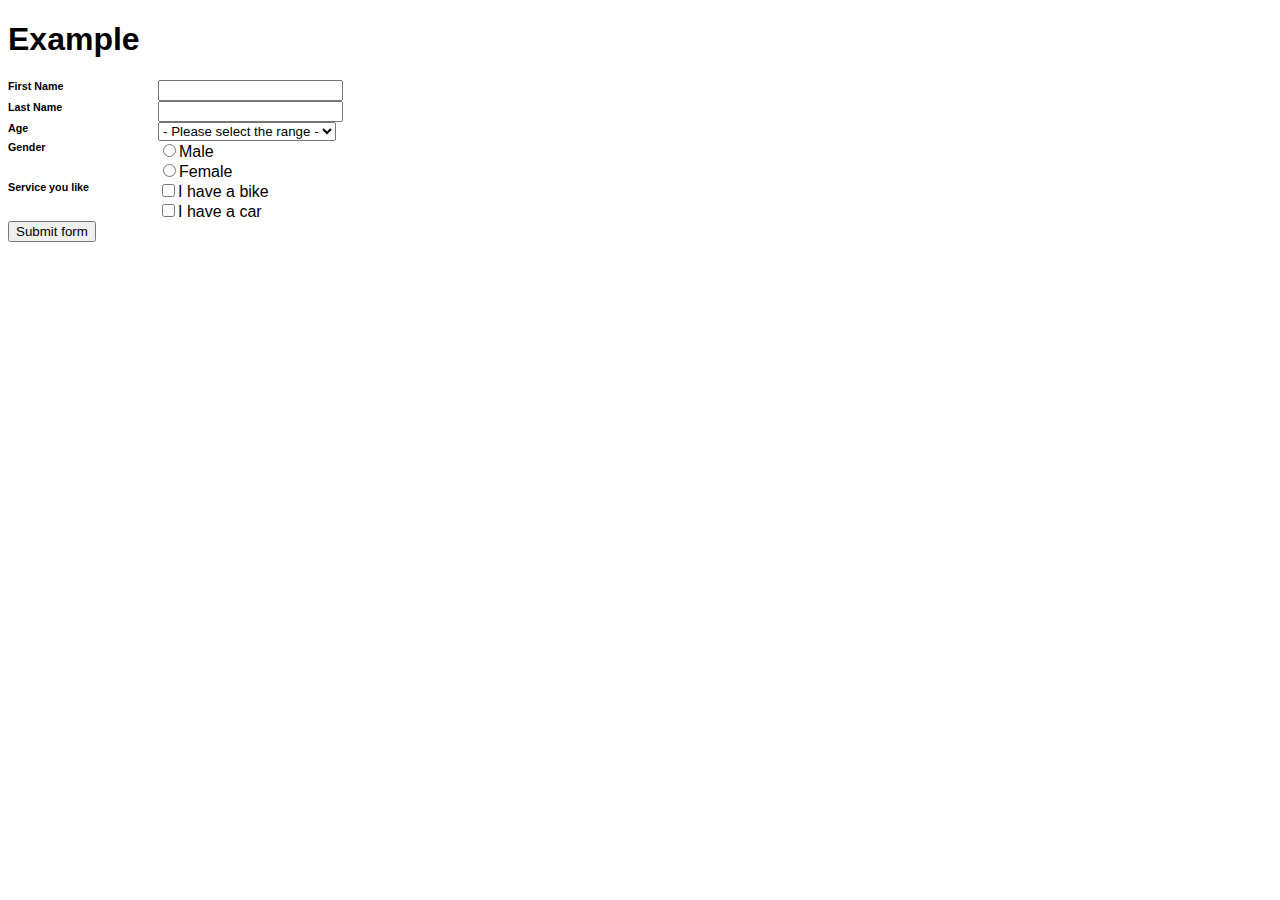
==== basic_demo.html @ 410d05f7 "Create basic_demo.html" ====
<!DOCTYPE html>
<html>
<head>
    <title>Validation with Lightbox = Soyo Solution</title>
    <script type="text/javascript" src="http://ajax.googleapis.com/ajax/libs/jquery/1.10.1/jquery.min.js"></script>
<style>
body {font-family:Arial;}
#form {width:600px;}
.item {float:left; display:block;}
h6 {float:left; width:150px; margin:0; display:block; }
.input_panel {float:left; display:block; width:450px;}


/* lightbox Style */
#dialog_box {width:500px; margin:0 auto; overflow:hidden;}
#title_box {float:left; width:100%; background:#e69171; color:#fff; font-size:1em; font-weight:bold; padding:10px 0;}
#content_box {float:left; width:100%; background:#fff; text-align:left; }
#content_box ul {list-style-type:square; color:#e69171}
#content_box li {color:#555;}
#content_box #msg_title {background:#e69171;}
#content_box #success_msg {width:460px; padding:20px; color:#555;}

#lightbox {
    position:fixed; /* keeps the lightbox window in the current viewport */
    top:0; left:0; width:100%; height:100%; background:rgba(0,0,0, 0.5); text-align:center;}

#lightbox p { text-align:right; color:#fff; margin-right:20px; font-size:12px;}
</style>
<script>
//Helper
function errorMsg(field_name, error_msg){
    return {name:field_name, msg:error_msg, status:false }
}

Object.size = function(obj) {
    var size = 0, key;
    for (key in obj) {
        if (obj.hasOwnProperty(key)) size++;
    }
    return size;
};

Array.prototype.contains = function(element){
    return this.indexOf(element) > -1;
};

/* Change the value BELOW */
var checkItem = new Array();
var errorMsgTitle = "Error";
checkItem[0] = new errorMsg("firstname", "Title 1 is empty");
checkItem[1] = new errorMsg("lastname", "You have fogotten fill in Title 2");
checkItem[2] = new errorMsg("age", "Which is the range of your age ?");
checkItem[3] = new errorMsg("gender", "Please select your gender");
checkItem[4] = new errorMsg("service", "Which service you like most ?");
var successMsgTitle = "Submitted";
var successMsg = "Your application is submittted.";
var itemAmount = Object.size(checkItem);
var url = "";
/* Change the value ABOVE */

function checking(){
    var msgContent ="";
    var checker = false;
    var notFalseChecker = false;
    var err_record = new Array();
    //Load input box's value
    for (var i=0; i < itemAmount; i++){
        var value = "";
        err_record[i] = false;
        value = $('#'+checkItem[i].name).val();
        //Check the input box type: text / radio, checkbox 
        if(typeof value != 'undefined'){ value = $('#'+checkItem[i].name).val();}
        else{ 
            //If is checkbox or radiobox, get the value.
            if ($('form input[name='+checkItem[i].name+']:checked').val()){
                value = $('input[name='+checkItem[i].name+']').attr("value");
                console.log(checkItem[i].name+"checked:"+value);            
            }else{value = "";}
        }
        if (value.length > 0){ err_record[i] = true;}
        else {
            msgContent += "<li>"+checkItem[i].msg+"</li>";
            err_record[i] = false;
            if (i == itemAmount-1){}
        }
    }
    
    checker = checkForAllSame_butNotFalse(err_record);
    if ( checker == false) { displayErrorMsg(msgContent);} 
    else { displaySuccessMsg();}    
}//EOF of checking

function checkForAllSame_butNotFalse(arr){
    var x = arr[0];
    for(var i=1;i<arr.length;i++){
        if(x!=arr[i] || x!= true){return false;}
    }
    return true;
}

function displaySuccessMsg(){
    $("#title_box").css("background", "#65B688");
    $("#message_box").html('<div id="success_msg">'+successMsg+'</div>');
    append_lightbox(successMsgTitle, '<div id="success_msg">'+successMsg+'</div>');
    return true;
}

function displayErrorMsg(msg){
    $("#title_box").css("background", "#e69171");
    $("#modal-dialog-title").text("Error Message");
    $("#message_box").html(msg);
    append_lightbox(errorMsgTitle, "<ul>"+msg+"</ul>");
    $("#submit").attr("href", "#small_modal");
    return false;
}

//jQuery(document).ready(function($) {    
    function append_lightbox(title, msg){
        var msg ;
         
        /*  If the lightbox window HTML already exists in document, 
        change the img src to to match the href of whatever link was clicked
        If the lightbox window HTML doesn't exists, create it and insert it.
        (This will only happen the first time around) */
        
        if ($('#lightbox').length > 0) { // #lightbox exists
             
            //place href as img src value
            $('#content_box').html(msg);
            //show lightbox window - you could use .show('fast') for a transition
            $('#lightbox').show();
        }
         
        else { //#lightbox does not exist - create and insert (runs 1st time only)
             
            //create HTML markup for lightbox window
            var lightbox = 
            '<div id="lightbox">' +
                '<div id="dialog_box">'+
                '<div id="title_box">E'+title+'</div>'+
                '<div id="content_box">' + //insert clicked link's href into img src
                    '<div id="msg_title">Error Msg</div>'+
                    '<div id="detailed_msg">'
                +msg+
                    '</div>' +    
                '</div>' +    
                '</div>' +
            '</div>';
                 
            //insert lightbox HTML into page
            $('body').append(lightbox);
            $('#title_box').append(title);            
        }
         
    }
    
jQuery(document).ready(function($) {
    //Click anywhere on the page to get rid of lightbox window
    $('#lightbox').on('click', function() {
        $('#lightbox').hide();
    });
});
</script>

</head>
<body>
<h1>Example</h1>
<form id="form" action="javascript:void(0)" onsubmit="return checking();">
<div class="item">
    <h6><label>First Name</label></h6>
    <div class="input_panel"><input type="text" id="firstname" name="firstname"></div>
</div>
<div class="item">
    <h6><label>Last Name</label></h6>
    <div class="input_panel"><input type="text" id="lastname" name="lastname"></div>
</div>
<div class="item">
    <h6><label>Age</label></h6>
    <div class="input_panel">
        <select id="age" name="age">
            <option value=""> - Please select the range -</option>
            <option value="0">0-18</option>
            <option value="19">19-35</option>
            <option value="36">36-50</option>
            <option value="50">50-90</option>
            <option value="100">>100</option>
       </select>
    </div>
</div>
<div class="item">
    <h6><label>Gender</label></h6>
    <div class="input_panel">
        <input type="radio" name="gender" value="male">Male<br>
        <input type="radio" name="gender" value="female">Female    
    </div>
</div>
<div class="item">
    <h6><label>Service you like</label></h6>
    <div class="input_panel">
        <input type="checkbox" name="service" value="Bike">I have a bike<br>
        <input type="checkbox" name="service" value="Car">I have a car  
    </div>
</div>
<input id="submit" type="submit" value="Submit form" class="btn btn-primary" data-toggle="modal" role="button">
</form>

<div id="lightbox" style="display:none;">
    <p>Click to close</p>
    <div id="dialog_box">
    <div id="title_box"></div>
    <div id="content_box">
    </div>
    </div>
</div>

<div id="message_box"></div>

</div>
</body>
</html>
<!-- 
Soyo Solution: 
http://www.soyosolution.com

Styled validation with lightbox demo link :
http://tool.soyosolution.com/validation-with-lightbox/index.html
-->
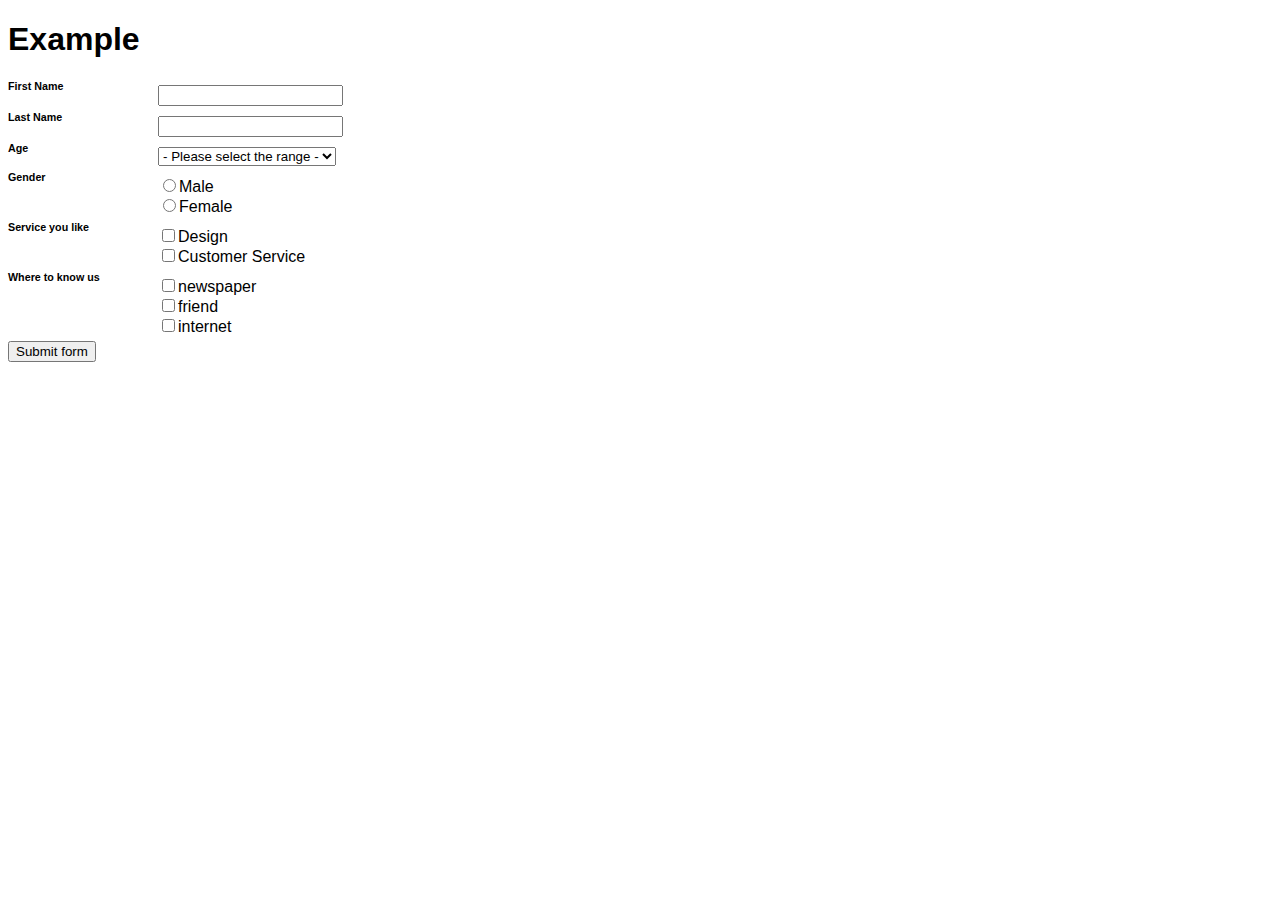
==== commit 0b6ab368: "Update basic_demo.html" ====
--- a/basic_demo.html
+++ b/basic_demo.html
@@ -3,169 +3,21 @@
 <head>
     <title>Validation with Lightbox = Soyo Solution</title>
     <script type="text/javascript" src="http://ajax.googleapis.com/ajax/libs/jquery/1.10.1/jquery.min.js"></script>
-<style>
-body {font-family:Arial;}
-#form {width:600px;}
-.item {float:left; display:block;}
-h6 {float:left; width:150px; margin:0; display:block; }
-.input_panel {float:left; display:block; width:450px;}
-
-
-/* lightbox Style */
-#dialog_box {width:500px; margin:0 auto; overflow:hidden;}
-#title_box {float:left; width:100%; background:#e69171; color:#fff; font-size:1em; font-weight:bold; padding:10px 0;}
-#content_box {float:left; width:100%; background:#fff; text-align:left; }
-#content_box ul {list-style-type:square; color:#e69171}
-#content_box li {color:#555;}
-#content_box #msg_title {background:#e69171;}
-#content_box #success_msg {width:460px; padding:20px; color:#555;}
-
-#lightbox {
-    position:fixed; /* keeps the lightbox window in the current viewport */
-    top:0; left:0; width:100%; height:100%; background:rgba(0,0,0, 0.5); text-align:center;}
-
-#lightbox p { text-align:right; color:#fff; margin-right:20px; font-size:12px;}
-</style>
-<script>
-//Helper
-function errorMsg(field_name, error_msg){
-    return {name:field_name, msg:error_msg, status:false }
-}
-
-Object.size = function(obj) {
-    var size = 0, key;
-    for (key in obj) {
-        if (obj.hasOwnProperty(key)) size++;
-    }
-    return size;
-};
-
-Array.prototype.contains = function(element){
-    return this.indexOf(element) > -1;
-};
-
-/* Change the value BELOW */
-var checkItem = new Array();
-var errorMsgTitle = "Error";
-checkItem[0] = new errorMsg("firstname", "Title 1 is empty");
-checkItem[1] = new errorMsg("lastname", "You have fogotten fill in Title 2");
-checkItem[2] = new errorMsg("age", "Which is the range of your age ?");
-checkItem[3] = new errorMsg("gender", "Please select your gender");
-checkItem[4] = new errorMsg("service", "Which service you like most ?");
-var successMsgTitle = "Submitted";
-var successMsg = "Your application is submittted.";
-var itemAmount = Object.size(checkItem);
-var url = "";
-/* Change the value ABOVE */
-
-function checking(){
-    var msgContent ="";
-    var checker = false;
-    var notFalseChecker = false;
-    var err_record = new Array();
-    //Load input box's value
-    for (var i=0; i < itemAmount; i++){
-        var value = "";
-        err_record[i] = false;
-        value = $('#'+checkItem[i].name).val();
-        //Check the input box type: text / radio, checkbox 
-        if(typeof value != 'undefined'){ value = $('#'+checkItem[i].name).val();}
-        else{ 
-            //If is checkbox or radiobox, get the value.
-            if ($('form input[name='+checkItem[i].name+']:checked').val()){
-                value = $('input[name='+checkItem[i].name+']').attr("value");
-                console.log(checkItem[i].name+"checked:"+value);            
-            }else{value = "";}
-        }
-        if (value.length > 0){ err_record[i] = true;}
-        else {
-            msgContent += "<li>"+checkItem[i].msg+"</li>";
-            err_record[i] = false;
-            if (i == itemAmount-1){}
-        }
-    }
-    
-    checker = checkForAllSame_butNotFalse(err_record);
-    if ( checker == false) { displayErrorMsg(msgContent);} 
-    else { displaySuccessMsg();}    
-}//EOF of checking
-
-function checkForAllSame_butNotFalse(arr){
-    var x = arr[0];
-    for(var i=1;i<arr.length;i++){
-        if(x!=arr[i] || x!= true){return false;}
-    }
-    return true;
-}
-
-function displaySuccessMsg(){
-    $("#title_box").css("background", "#65B688");
-    $("#message_box").html('<div id="success_msg">'+successMsg+'</div>');
-    append_lightbox(successMsgTitle, '<div id="success_msg">'+successMsg+'</div>');
-    return true;
-}
-
-function displayErrorMsg(msg){
-    $("#title_box").css("background", "#e69171");
-    $("#modal-dialog-title").text("Error Message");
-    $("#message_box").html(msg);
-    append_lightbox(errorMsgTitle, "<ul>"+msg+"</ul>");
-    $("#submit").attr("href", "#small_modal");
-    return false;
-}
-
-//jQuery(document).ready(function($) {    
-    function append_lightbox(title, msg){
-        var msg ;
-         
-        /*  If the lightbox window HTML already exists in document, 
-        change the img src to to match the href of whatever link was clicked
-        If the lightbox window HTML doesn't exists, create it and insert it.
-        (This will only happen the first time around) */
-        
-        if ($('#lightbox').length > 0) { // #lightbox exists
-             
-            //place href as img src value
-            $('#content_box').html(msg);
-            //show lightbox window - you could use .show('fast') for a transition
-            $('#lightbox').show();
-        }
-         
-        else { //#lightbox does not exist - create and insert (runs 1st time only)
-             
-            //create HTML markup for lightbox window
-            var lightbox = 
-            '<div id="lightbox">' +
-                '<div id="dialog_box">'+
-                '<div id="title_box">E'+title+'</div>'+
-                '<div id="content_box">' + //insert clicked link's href into img src
-                    '<div id="msg_title">Error Msg</div>'+
-                    '<div id="detailed_msg">'
-                +msg+
-                    '</div>' +    
-                '</div>' +    
-                '</div>' +
-            '</div>';
-                 
-            //insert lightbox HTML into page
-            $('body').append(lightbox);
-            $('#title_box').append(title);            
-        }
-         
-    }
-    
-jQuery(document).ready(function($) {
-    //Click anywhere on the page to get rid of lightbox window
-    $('#lightbox').on('click', function() {
-        $('#lightbox').hide();
-    });
-});
-</script>
-
+    <script type="text/javascript" src="scripts/jquery-valid-lightbox.js"></script>
+    <link href="css/jquery-valid-lightbox.css" rel="stylesheet" type="text/css" />
+    <style>
+    /*Style for this demo page.*/
+    body {font-family:Arial;}
+    #form {width:600px;}
+    .item {float:left; display:block;}
+    h6 {float:left; width:150px; margin:0; display:block; }
+    .input_panel {float:left; display:block; width:450px; margin:5px 0;}
+    #message_box {margin:50px 0 0 0;}
+    </style>
 </head>
 <body>
 <h1>Example</h1>
-<form id="form" action="javascript:void(0)" onsubmit="return checking();">
+<form id="form" action="javascript:void(0)" onsubmit="return validation_check();">
 <div class="item">
     <h6><label>First Name</label></h6>
     <div class="input_panel"><input type="text" id="firstname" name="firstname"></div>
@@ -197,21 +49,21 @@
 <div class="item">
     <h6><label>Service you like</label></h6>
     <div class="input_panel">
-        <input type="checkbox" name="service" value="Bike">I have a bike<br>
-        <input type="checkbox" name="service" value="Car">I have a car  
+        <input type="checkbox" name="service" value="design">Design<br>
+        <input type="checkbox" name="service" value="cs">Customer Service
+    </div>
+</div>
+<div class="item">
+    <h6><label>Where to know us</label></h6>
+    <div class="input_panel">
+        <input type="checkbox" name="where_from" value="newspaper">newspaper<br>
+        <input type="checkbox" name="where_from" value="friend">friend<br>
+        <input type="checkbox" name="where_from" value="internet">internet
     </div>
 </div>
 <input id="submit" type="submit" value="Submit form" class="btn btn-primary" data-toggle="modal" role="button">
 </form>
 
-<div id="lightbox" style="display:none;">
-    <p>Click to close</p>
-    <div id="dialog_box">
-    <div id="title_box"></div>
-    <div id="content_box">
-    </div>
-    </div>
-</div>
 
 <div id="message_box"></div>
 
